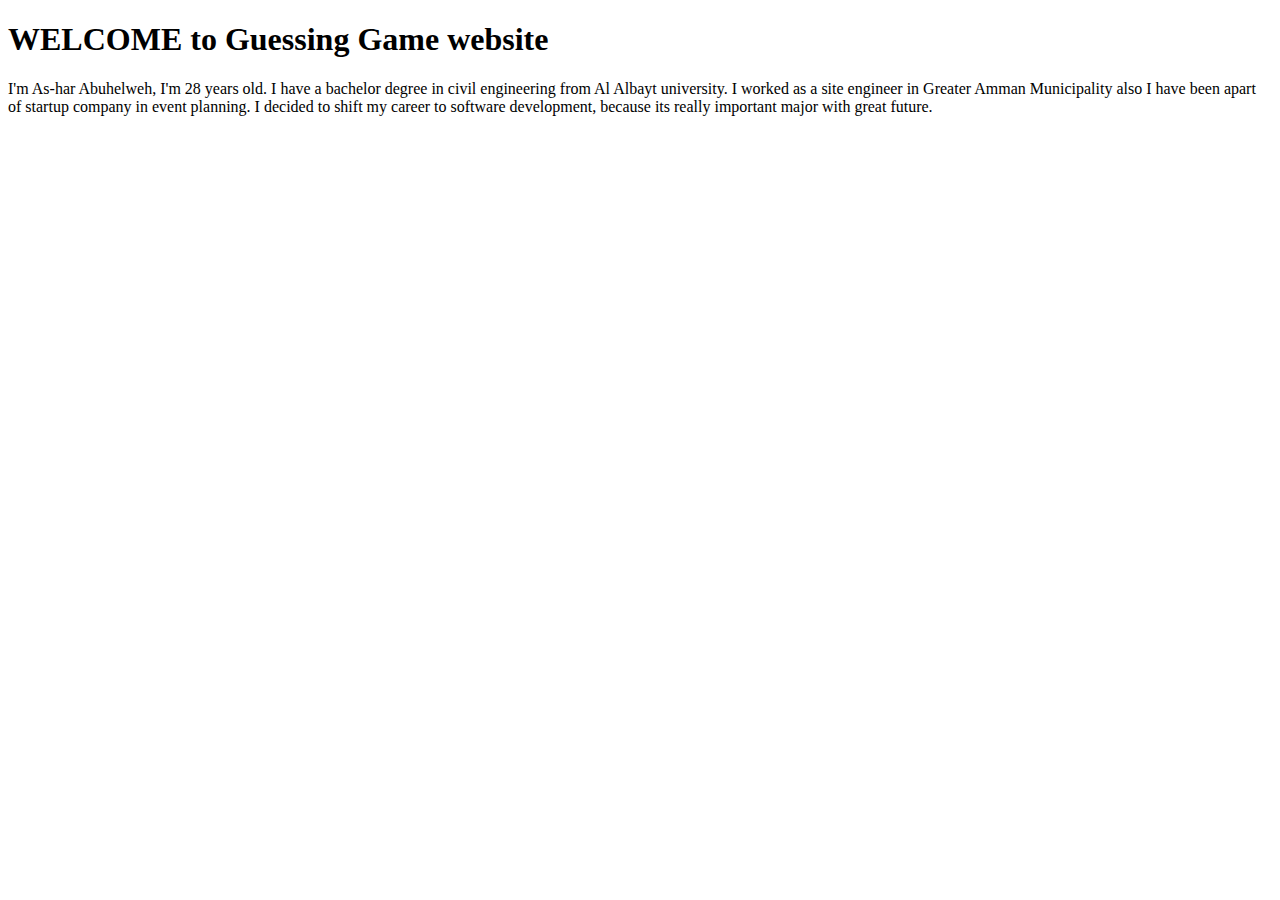
==== index.html @ 5610c627 "solve the assigment" ====
<!DOCTYPE html>
<html lang="en">
<head>
    <link rel='style' href="/css/style.css"/>
    <meta charset="UTF-8">
    <meta http-equiv="X-UA-Compatible" content="IE=edge">
    <meta name="viewport" content="width=device-width, initial-scale=1.0">
    <title>Guessing Game</title>
</head>
<body>
   <header>
       <h1>WELCOME to Guessing Game website</h1>
   </header> 
   <main>
       <p>
        I'm As-har Abuhelweh, I'm 28 years old. I have a bachelor degree in civil engineering from Al Albayt university.

        I worked as a site engineer in Greater Amman Municipality also I have been apart of startup company in event planning.

        I decided to shift my career to software development, because its really important major with great future.
       </p>
   </main>
   <footer></footer>
   <script src="/js/app.js"></script>
</body>
</html>
---- css/style.css ----
h1 {
    color: beige;
    background-color: rgb(71, 172, 231);
text-align: center;
}
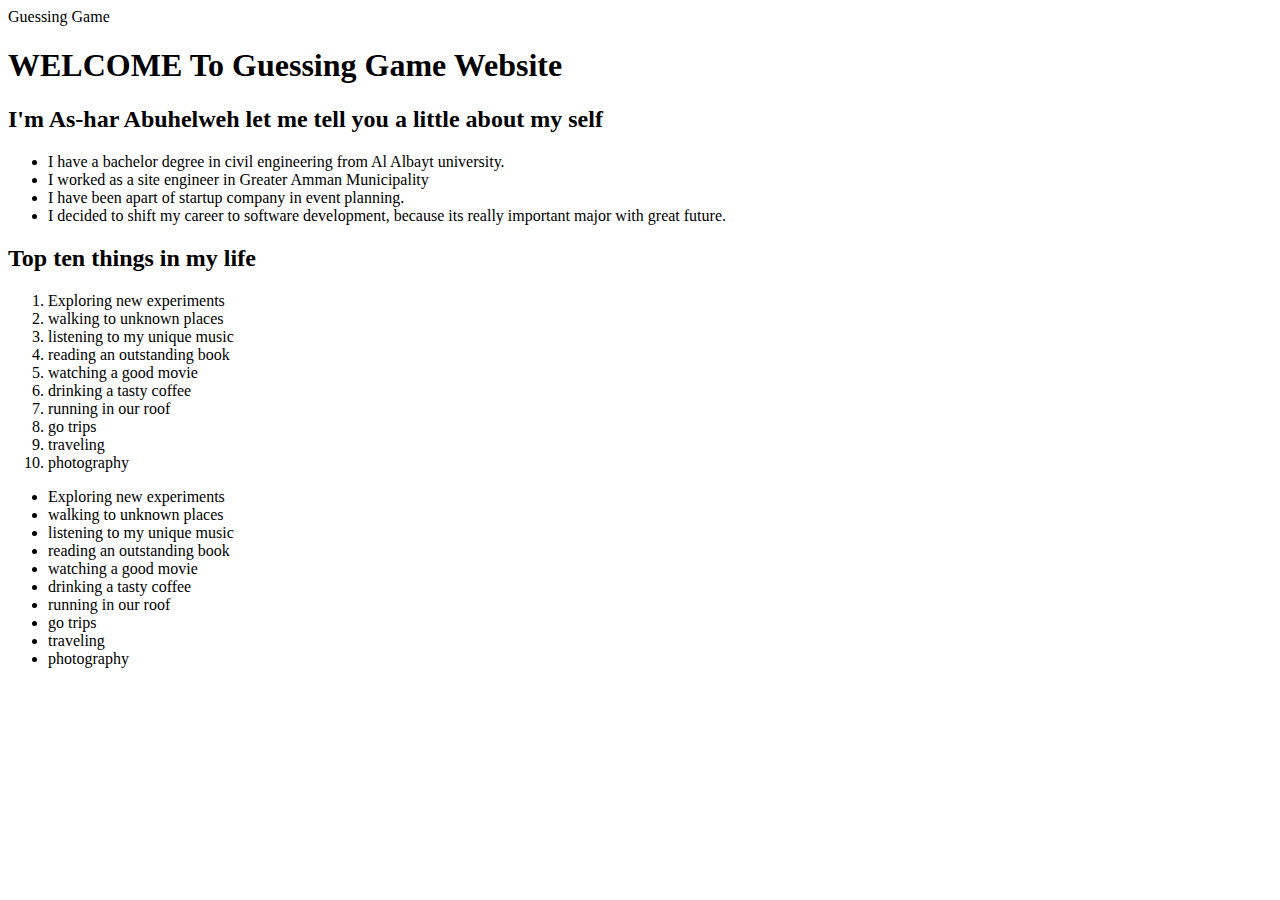
==== commit 92e4f7ae: "adding" ====
--- a/index.html
+++ b/index.html
@@ -1,26 +1,61 @@
 <!DOCTYPE html>
 <html lang="en">
 <head>
-    <link rel='style' href="/css/style.css"/>
     <meta charset="UTF-8">
     <meta http-equiv="X-UA-Compatible" content="IE=edge">
     <meta name="viewport" content="width=device-width, initial-scale=1.0">
-    <title>Guessing Game</title>
+    <link rel="stylesheet" href="./css/style.css"
+     <title>Guessing Game</title>
 </head>
 <body>
-   <header>
-       <h1>WELCOME to Guessing Game website</h1>
-   </header> 
-   <main>
-       <p>
-        I'm As-har Abuhelweh, I'm 28 years old. I have a bachelor degree in civil engineering from Al Albayt university.
+  <header>
+     
+     <h1>WELCOME To Guessing Game Website</h1>
+     <h2>I'm As-har Abuhelweh let me tell you a little about my self</h2>
+    </header>  
+  <main>
+    <p>
+       </p>
+      <ul>
+         <li>I have a bachelor degree in civil engineering from Al Albayt university.</li>
+         <li>I worked as a site engineer in Greater Amman Municipality</li>
+         <li>        I have been apart of startup company in event planning.
+        </li>
+         <li>
+            I decided to shift my career to software development, because its really important major with great future.
 
-        I worked as a site engineer in Greater Amman Municipality also I have been apart of startup company in event planning.
+         </li> 
+      </ul>
 
-        I decided to shift my career to software development, because its really important major with great future.
-       </p>
-   </main>
-   <footer></footer>
-   <script src="/js/app.js"></script>
+
+   <h2>Top ten things in my life</h2>
+     
+      <ol>
+          <li>Exploring new experiments</li>
+          <li>walking to unknown places</li>
+          <li>listening to my unique music </li>
+          <li>reading an outstanding book</li>
+          <li>watching a good movie </li>
+          <li>drinking a tasty coffee</li>
+          <li>running in our roof</li>
+          <li>go trips</li>
+          <li>traveling</li>
+          <li>photography</li>
+      </ol>
+      <ul>
+        <li>Exploring new experiments</li>
+          <li>walking to unknown places</li>
+          <li>listening to my unique music </li>
+          <li>reading an outstanding book</li>
+          <li>watching a good movie </li>
+          <li>drinking a tasty coffee</li>
+          <li>running in our roof</li>
+          <li>go trips</li>
+          <li>traveling</li>
+          <li>photography</li>  
+      </ul>
+  </main>
+  <footer></footer>
+  <script src="./js/app.js"></script>
 </body>
 </html>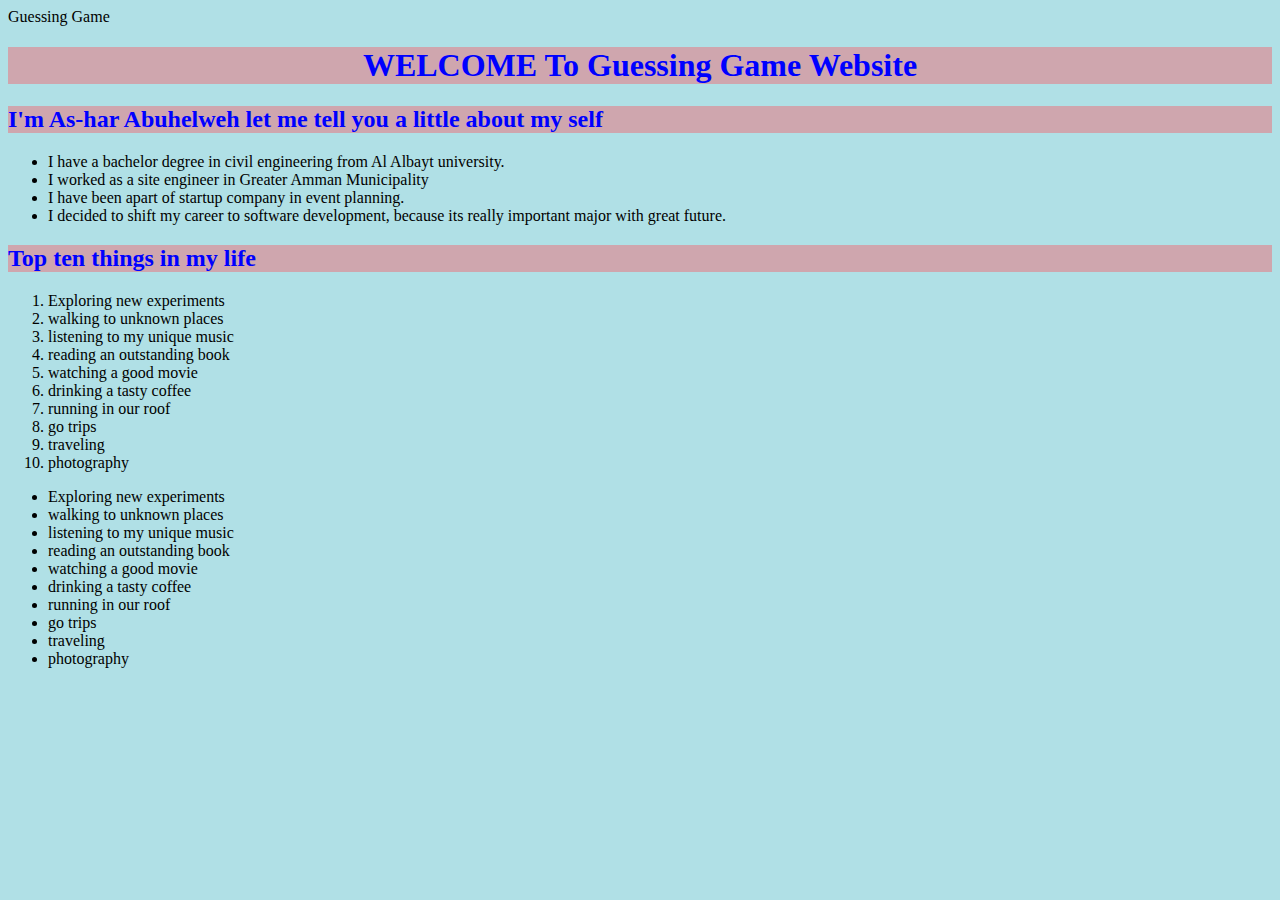
==== commit c67fd294: "adding" ====
--- a/index.html
+++ b/index.html
@@ -4,7 +4,7 @@
     <meta charset="UTF-8">
     <meta http-equiv="X-UA-Compatible" content="IE=edge">
     <meta name="viewport" content="width=device-width, initial-scale=1.0">
-    <link rel="stylesheet" href="./css/style.css"
+    <link rel="stylesheet" href="./lab-03/demo/css/style.css"
      <title>Guessing Game</title>
 </head>
 <body>
@@ -56,6 +56,6 @@
       </ul>
   </main>
   <footer></footer>
-  <script src="./js/app.js"></script>
+  <script src="./lab-03/demo/js/app.js"></script>
 </body>
 </html>--- a/lab-03/demo/css/style.css
+++ b/lab-03/demo/css/style.css
@@ -0,0 +1,17 @@
+body {
+  background-color: powderblue;
+  
+}
+h1 {
+  color: blue;
+  text-align: center;
+  background-color: rgb(207, 166, 174);
+}
+h2 {
+    color:blue;
+    background-color:rgb(207, 166, 174);
+
+}
+section ol{
+    color: cyan;
+}